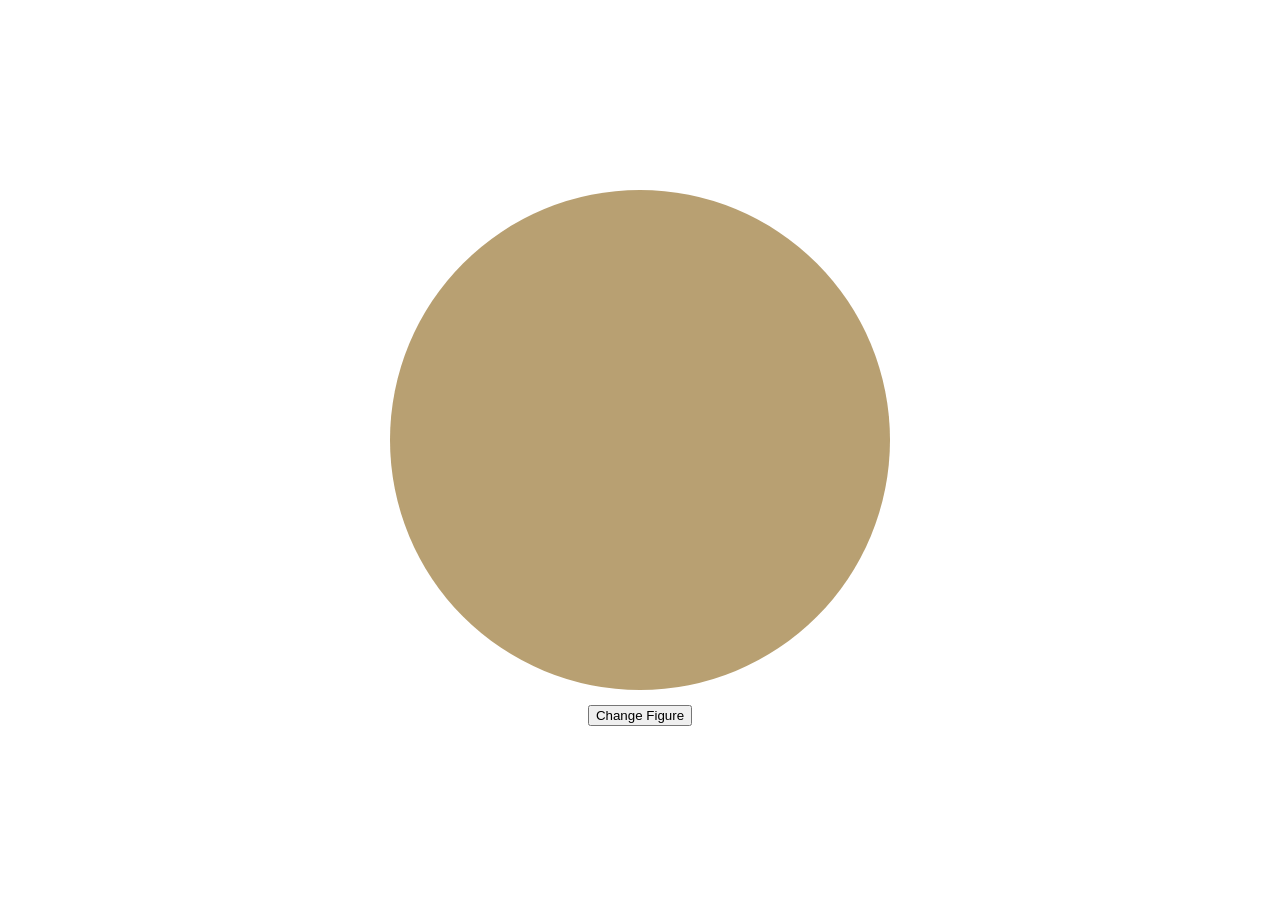
==== index.html @ ae3a9039 "Add initial HTML, CSS, and .gitignore files for canvas figure animation" ====
<!DOCTYPE html>
<html lang="en-US">
<head>
    <meta charset="UTF-8">
    <meta name="viewport" content="width=device-width, initial-scale=1.0">
    <title>JS PRACTISE</title>
    <link rel="stylesheet" href="style.css">
</head>
<body>
    <canvas id="figures" width="500" height="500"></canvas>
    <button id="change">Change Figure</button>

    <script>
        const canvas = document.getElementById("figures");
        const ctx = canvas.getContext("2d");
        const button = document.getElementById("change");

        let figure = 1;

        function drawFigure(n) {
            if (n === 1) drawCircle(ctx, canvas, 250);
            else if (n === 2) drawSquare(ctx, canvas, 500);
            else if (n === 3) triangle(ctx, canvas, 500);
        }

        function changefigure() {
            button.disabled = true;

            // 1. Фігура зменшується і зникає
            canvas.classList.add("out");

            canvas.addEventListener("animationend", () => {
                // 2. Малюємо нову фігуру, поки canvas невидимий
                figure++;
                if (figure > 3) figure = 1;
                drawFigure(figure);

                // 3. Нова фігура з'являється
                canvas.classList.remove("out");
                canvas.classList.add("in");

                canvas.addEventListener("animationend", () => {
                    canvas.classList.remove("in");
                    button.disabled = false;
                }, { once: true });
            }, { once: true });
        }

        button.addEventListener("click", changefigure);

        function drawCircle(ctx, c, radius) {
            ctx.clearRect(0, 0, c.width, c.height);
            ctx.beginPath();
            ctx.arc(radius, radius, radius, 0, 2 * Math.PI);
            ctx.fillStyle = "#b8a072";
            ctx.fill();
        }

        function drawSquare(ctx, c, side) {
            ctx.clearRect(0, 0, c.width, c.height);
            ctx.beginPath();
            ctx.rect(0, 0, side, side);
            ctx.fillStyle = "#b87272";
            ctx.fill();
        }

        function triangle(ctx, c, side) {
            ctx.clearRect(0, 0, c.width, c.height);
            ctx.beginPath();
            ctx.moveTo(side / 2, 0);
            ctx.lineTo(0, side);
            ctx.lineTo(side, side);
            ctx.closePath();
            ctx.fillStyle = "#7281b8";
            ctx.fill();
        }

        // Початкова фігура (коло)
        drawFigure(figure);
    </script>
</body>
</html>
---- style.css ----
body {
    height: 100vh;
    display: flex;
    flex-direction: column;
    align-items: center;
    justify-content: center;
    gap: 15px;
}

.out {
    animation: out 0.5s ease-in-out forwards;
}

.in {
    animation: in 0.5s ease-in-out forwards;
}

@keyframes out {
    from {
        transform: scale(1) rotate(0deg);
        opacity: 1;
    }
    to {
        transform: scale(0) rotate(180deg);
        opacity: 0;
    }
}

@keyframes in {
    from {
        transform: scale(0) rotate(-180deg);
        opacity: 0;
    }
    to {
        transform: scale(1) rotate(0deg);
        opacity: 1;
    }
}
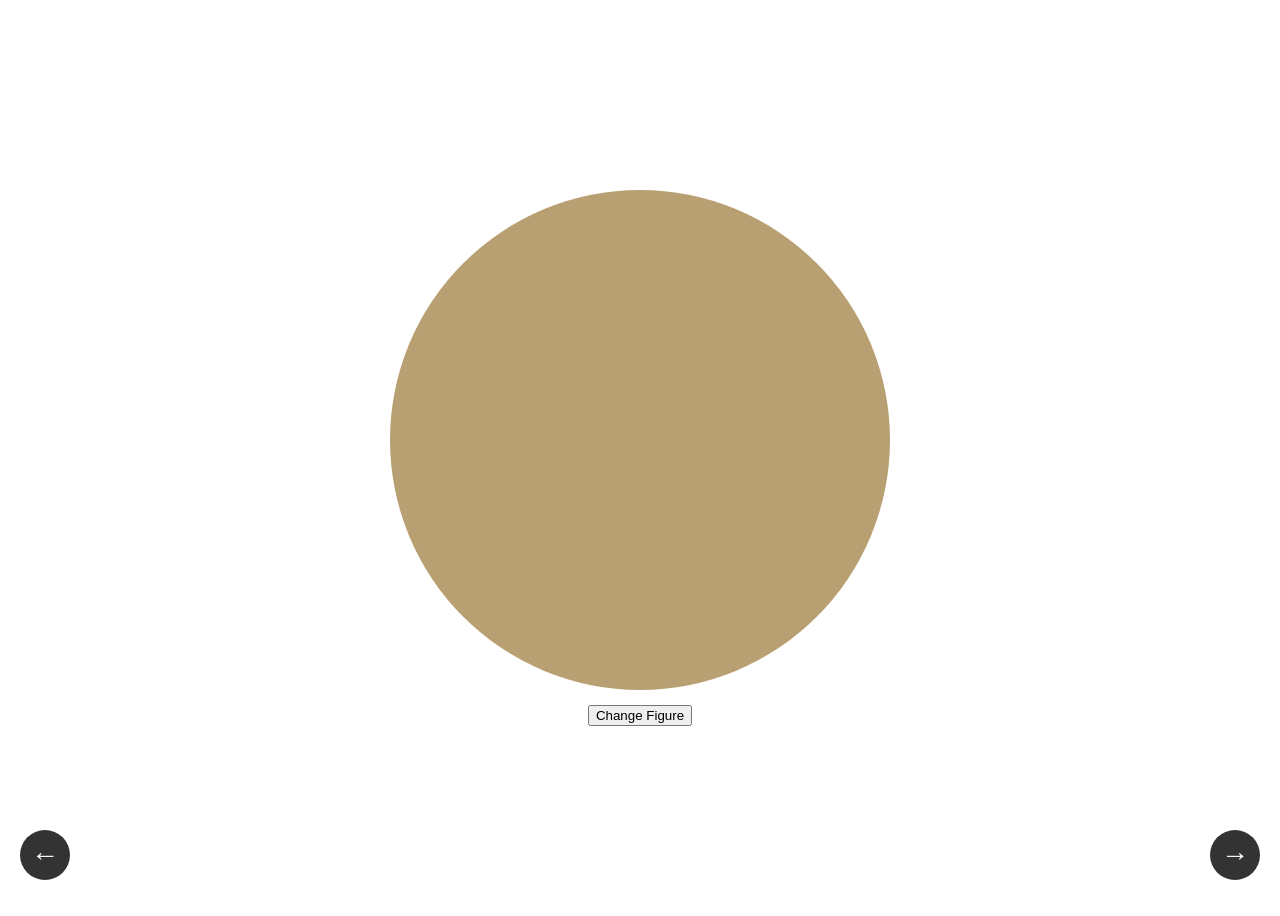
==== commit 991df3f2: "Add interactive features and navigation for canvas figures" ====
--- a/index.html
+++ b/index.html
@@ -9,6 +9,10 @@
 <body>
     <canvas id="figures" width="500" height="500"></canvas>
     <button id="change">Change Figure</button>
+    <div id="coords"></div>
+    <a class="arrow left" href="exercise4.html" aria-label="<">&#8592;</a>
+    <a class="arrow right" href="exercise2.html" aria-label=">">&#8594;</a>
+
 
     <script>
         const canvas = document.getElementById("figures");
@@ -26,16 +30,13 @@
         function changefigure() {
             button.disabled = true;
 
-            // 1. Фігура зменшується і зникає
             canvas.classList.add("out");
 
             canvas.addEventListener("animationend", () => {
-                // 2. Малюємо нову фігуру, поки canvas невидимий
                 figure++;
                 if (figure > 3) figure = 1;
                 drawFigure(figure);
 
-                // 3. Нова фігура з'являється
                 canvas.classList.remove("out");
                 canvas.classList.add("in");
 
@@ -77,6 +78,36 @@
 
         // Початкова фігура (коло)
         drawFigure(figure);
+
+
+
+        const coords = document.getElementById("coords");
+
+        canvas.addEventListener("mousemove", (e) => {
+            if (button.disabled) {
+                coords.style.display = "none";
+                return;
+            }
+
+            const rect = canvas.getBoundingClientRect();
+            const x = Math.floor((e.clientX - rect.left) * canvas.width / rect.width);
+            const y = Math.floor((e.clientY - rect.top) * canvas.height / rect.height);
+
+            const alpha = ctx.getImageData(x, y, 1, 1).data[3];
+            if (alpha === 0) {
+                coords.style.display = "none";
+                return;
+            }
+
+            coords.textContent = `x: ${x}, y: ${y}`;
+            coords.style.display = "block";
+            coords.style.left = e.clientX + 15 + "px";
+            coords.style.top = e.clientY + 15 + "px";
+        });
+
+        canvas.addEventListener("mouseleave", () => {
+            coords.style.display = "none";
+        });
     </script>
 </body>
 </html>
--- a/style.css
+++ b/style.css
@@ -35,4 +35,48 @@
         transform: scale(1) rotate(0deg);
         opacity: 1;
     }
+}
+
+#coords {
+    position: fixed;
+    display: none;
+    pointer-events: none; /* щоб підказка не заважала курсору */
+    padding: 4px 8px;
+    background: #333;
+    color: #fff;
+    font: 14px monospace;
+    border-radius: 4px;
+}
+
+canvas:hover {
+    cursor: crosshair;
+}
+
+.arrow {
+    position: fixed;
+    bottom: 20px;
+    width: 50px;
+    height: 50px;
+    display: flex;
+    align-items: center;
+    justify-content: center;
+    background: #333;
+    color: #fff;
+    font-size: 28px;
+    text-decoration: none;
+    border-radius: 50%;
+    transition: background 0.2s, transform 0.2s;
+}
+
+.arrow:hover {
+    background: #555;
+    transform: scale(1.1);
+}
+
+.left {
+    left: 20px;
+}
+
+.right {
+    right: 20px;
 }
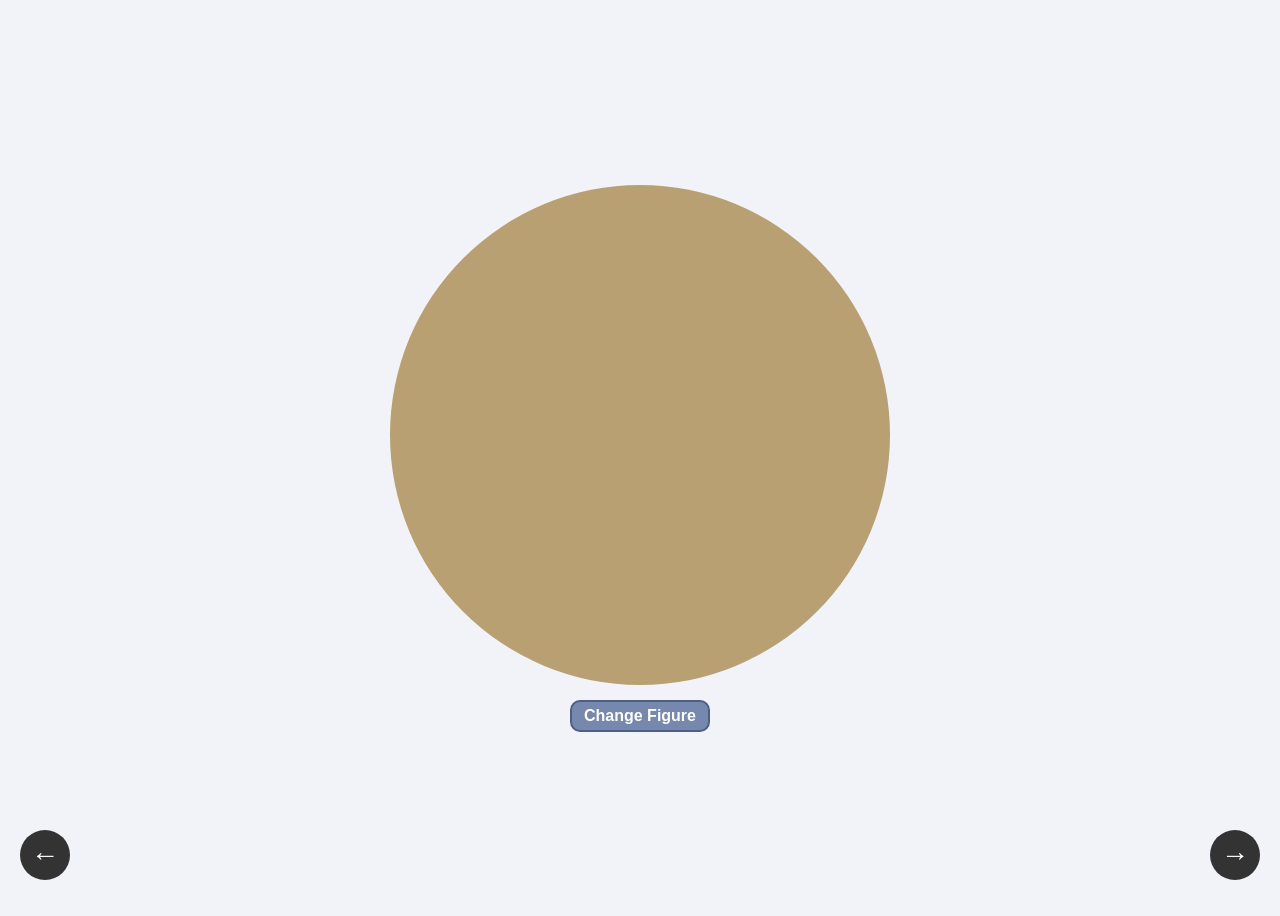
==== commit 7f01f80a: "Add exercise2" ====
--- a/index.html
+++ b/index.html
@@ -2,16 +2,16 @@
 <html lang="en-US">
 <head>
     <meta charset="UTF-8">
-    <meta name="viewport" content="width=device-width, initial-scale=1.0">
-    <title>JS PRACTISE</title>
+    <title>Figures</title>
     <link rel="stylesheet" href="style.css">
 </head>
 <body>
+    <h1 id="title"></h1>
     <canvas id="figures" width="500" height="500"></canvas>
     <button id="change">Change Figure</button>
     <div id="coords"></div>
-    <a class="arrow left" href="exercise4.html" aria-label="<">&#8592;</a>
-    <a class="arrow right" href="exercise2.html" aria-label=">">&#8594;</a>
+    <a class="arrow left" href="exercise4.html">&#8592;</a>
+    <a class="arrow right" href="exercise2.html">&#8594;</a>
 
 
     <script>
@@ -96,17 +96,20 @@
             const alpha = ctx.getImageData(x, y, 1, 1).data[3];
             if (alpha === 0) {
                 coords.style.display = "none";
+                title.textContent = ``;
                 return;
             }
 
-            coords.textContent = `x: ${x}, y: ${y}`;
+            coords.textContent = `x: ${x}; y: ${y}`;
             coords.style.display = "block";
             coords.style.left = e.clientX + 15 + "px";
             coords.style.top = e.clientY + 15 + "px";
+            title.textContent = `x: ${x}; y: ${y}`;
         });
 
         canvas.addEventListener("mouseleave", () => {
             coords.style.display = "none";
+            title.textContent = ``;
         });
     </script>
 </body>
--- a/style.css
+++ b/style.css
@@ -1,46 +1,52 @@
+/* Exercise1 */
 body {
     height: 100vh;
     display: flex;
     flex-direction: column;
     align-items: center;
     justify-content: center;
+    background: #f1f3f9;
     gap: 15px;
 }
 
-.out {
-    animation: out 0.5s ease-in-out forwards;
+button {
+    border: 2px solid #4e5f86;
+    border-radius: 10px;
+    background: #7788af;
+    padding: 5px 12px;
+    color: #fff;
+    font-size: 16px;
+    font-family: "comic sans ms", sans-serif;
+    font-weight: bold;
+    cursor: pointer;
+    transition: transform 0.15s, filter 0.15s;
 }
 
-.in {
-    animation: in 0.5s ease-in-out forwards;
+button:hover {
+    filter: brightness(1.1);
+    transform: scale(1.05);
 }
 
-@keyframes out {
-    from {
-        transform: scale(1) rotate(0deg);
-        opacity: 1;
-    }
-    to {
-        transform: scale(0) rotate(180deg);
-        opacity: 0;
-    }
+button:active {
+    transform: scale(0.95);
 }
 
-@keyframes in {
-    from {
-        transform: scale(0) rotate(-180deg);
-        opacity: 0;
-    }
-    to {
-        transform: scale(1) rotate(0deg);
-        opacity: 1;
-    }
+#title {
+    position: fixed;
+    top: 20px;
+    left: 50%;
+    transform: translateX(-50%);
+    font-size: 28px;
+    color: #333;
+}
+
+canvas:hover {
+    cursor: crosshair;
 }
 
 #coords {
     position: fixed;
     display: none;
-    pointer-events: none; /* щоб підказка не заважала курсору */
     padding: 4px 8px;
     background: #333;
     color: #fff;
@@ -48,9 +54,6 @@
     border-radius: 4px;
 }
 
-canvas:hover {
-    cursor: crosshair;
-}
 
 .arrow {
     position: fixed;
@@ -79,4 +82,108 @@
 
 .right {
     right: 20px;
+}
+
+
+/*Animations*/
+.out {
+    animation: out 0.5s ease-in-out forwards;
+}
+
+.in {
+    animation: in 0.5s ease-in-out forwards;
+}
+
+@keyframes out {
+    from {
+        transform: scale(1) rotate(0deg);
+        opacity: 1;
+    }
+
+    to {
+        transform: scale(0) rotate(180deg);
+        opacity: 0;
+    }
+}
+
+@keyframes in {
+    from {
+        transform: scale(0) rotate(-180deg);
+        opacity: 0;
+    }
+
+    to {
+        transform: scale(1) rotate(0deg);
+        opacity: 1;
+    }
+}
+
+
+
+/* Exercise2 */
+.page {
+    display: flex;
+    flex-direction: column;
+    align-items: center;
+    gap: 16px;
+    width: 100%;
+}
+
+.container {
+    display: flex;
+    align-items: center;
+    gap: 20px;
+    width: 800px;
+    max-width: 95%;
+    padding: 20px;
+    background: #ffffff;
+    border-radius: 16px;
+    box-shadow: 0 10px 30px rgba(31, 36, 48, 0.1);
+}
+
+.list {
+    flex: 1;
+    height: 370px;
+    margin: 0;
+    padding: 8px;
+    list-style: none;
+    background: #f1f3f9;
+    border: 1px solid #dfe3ee;
+    border-radius: 12px;
+    overflow-y: auto;
+}
+
+.list li {
+    display: flex;
+    align-items: center;
+    gap: 10px;
+    padding: 8px;
+    user-select: none;
+    transition: background 0.15s;
+}
+
+.list li:hover {
+    background: #e8ebff;
+}
+
+.list li:has(input:checked) {
+    background: #e8ebff;
+    font-weight: 600;
+}
+
+.list input[type="checkbox"] {
+    width: 16px;
+    height: 16px;
+    accent-color: #626dd4;
+    cursor: pointer;
+}
+
+.buttons {
+    display: flex;
+    flex-direction: column;
+    gap: 10px;
+}
+.sort-bar button.active {
+    background: #626dd4;
+    color: #fff;
 }
